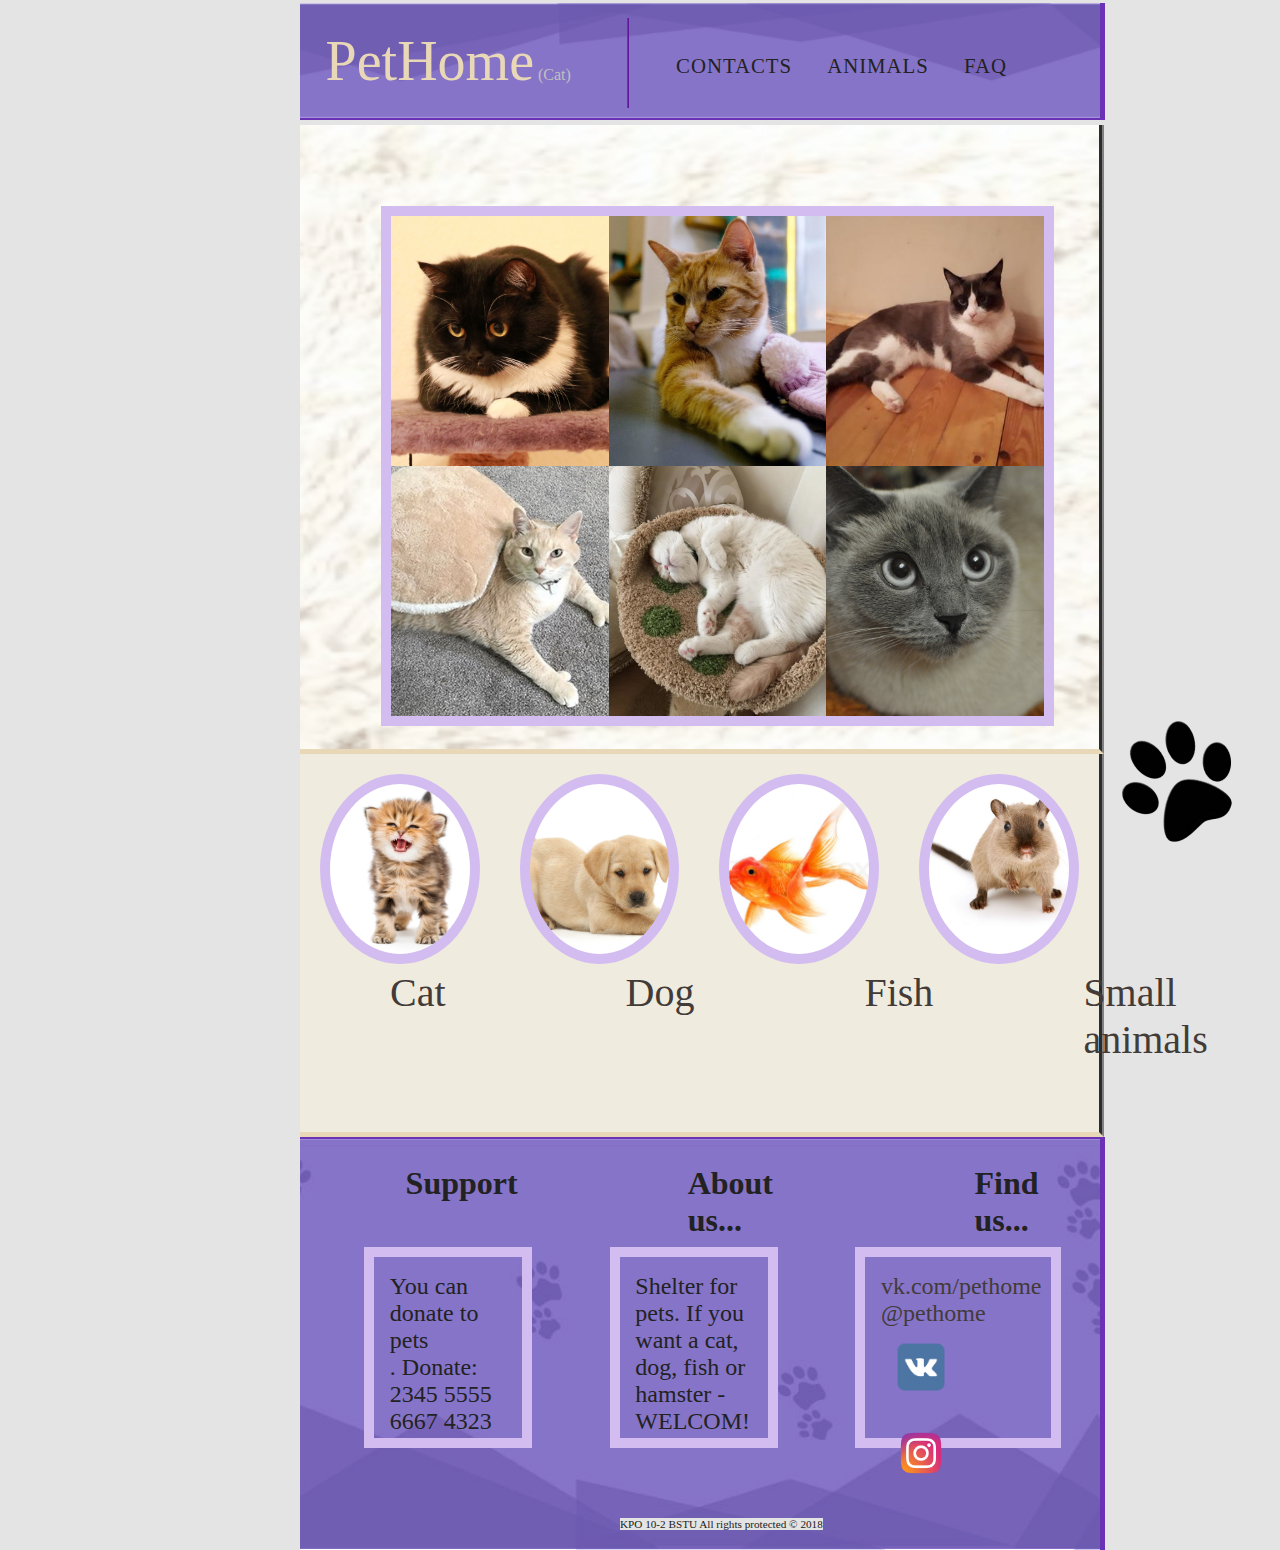
==== www/cat.html @ ffb5665c "pets" ====
<!DOCTYPE html>

<html lang="en" xmlns="http://www.w3.org/1999/xhtml">
<head>
    <meta charset="utf-8" />
    <meta name="keywords" content="pets, cat, dog, shelter" />
    <meta name="description" content="Shelter site" />
    <link href="css/MainStyle.css" rel="stylesheet" />
    <link href="css/AnimalsStyle.css" rel="stylesheet" />
    <link href="img/fav.ico" rel="shortcut icon" type="image/x-icon" /> 
    <link href="css/SpinnerStyle.css" rel="stylesheet" />

    <title>PetHome</title>

</head>
<body>
        <div id="page-preloader"><span class="spinner"></span></div>
        <div class="top bg-img" style="background-image: url(img/scroll.png);" title="top-top" onclick="SlowScroll('#top')"></div>
        <div id="page">
            <span id="top"></span>
            <header class="bg-img" style="background-image: url(img/header.jpg);">
                
                <a href="index.html" title="On start page" id="logo" > PetHome</a> (Cat)  <div class="headerdivider"></div>
            <div id="about">
                    <nav role='navigation'>
                            <ul>
                              <li><a  title="Contacts" onclick="SlowScroll('#contacts')">Contacts</a></li>
                              <li><a onclick="SlowScroll('#anim')" >Animals</a>
                                <ul>
                                  <li><a href="cat.html" id="name" title="Meow!">Cat</a></li>
                                  <li><a href="dog.html" id="name" title="Woof!">Dog</a></li>
                                  <li><a href="fish.html" id="name" title="Fish">Fish</a></li>
                                  <li><a href="small.html" id="name" title="Fr-fr!">Small<br>animals</a></li>
                                </ul>
                              </li>
                              <li><a href="faq.html" title="FAQ">FAQ</a></li>
                            </ul>
                          </nav> 
            </div>
            </header>
        </div>

    <div class="PetCont bg-img" style=" background-image: url(img/help.jpg);">
        <div class="Contaunir">
        <div class="pet bg-img" style="background-image:url(img/1cat.jpg);"><div class="pethidden">Mary<br>2.5 years <br> Cute and Nice</div></div>
        <div class="pet bg-img" style="background-image:url(img/2cat.jpg);"><div class="pethidden">Tom<br>1 years <br> Incredible</div></div>
        <div class="pet bg-img" style="background-image:url(img/3cat.jpg);"><div class="pethidden">Sara<br>1.3 years <br> Beautiful</div></div>
        <div class="pet bg-img" style="background-image:url(img/4cat.jpg);"><div class="pethidden">Mutty<br>1.9 years <br> Lazy and funny</div></div>
        <div class="pet bg-img" style="background-image:url(img/5cat.jpg);"><div class="pethidden">Sam<br>0.8 years <br>Sleepy and shy</div></div>
        <div class="pet bg-img" style="background-image:url(img/6cat.jpg);"><div class="pethidden">Vell<br>1.1 years <br> Calm and honest</div></div>
    </div>
    </div>

    <div class="curcles" id="anim">
            <div class="curclesCont">
        <div class="CurclePhoto bg-img" style="background-image:url(img/meow.jpg);" onmouseover="Change('img/meow1.jpg')" 
        onmouseout="Change('img/meow.jpg')"></div>
        <div class="CurclePhoto bg-img"  style="background-image:url(img/woof.jpg);" onmouseover="Change('img/woof1.jpg')" 
        onmouseout="Change('img/woof.jpg')"></div>
        <div class="CurclePhoto bg-img" style="background-image:url(img/fish.jpg);" onmouseover="Change('img/fish1.jpg')" 
        onmouseout="Change('img/fish.jpg')"></div>
        <div class="CurclePhoto bg-img"  style="background-image:url(img/smallAnim.jpg);" onmouseover="Change('img/small1.jpg')" 
        onmouseout="Change('img/smallAnim.jpg')"></div>
            </div>
            <div class="animalsCont" >
            <div class="animals" style="margin-left: 90px;"><a href="cat.html" id="name" title="Meow!">Cat</a></div>
            <div class="animals" style="margin-left: 180px;"><a href="dog.html" id="name" title="Woof!">Dog</a></div>
            <div class="animals" style="margin-left: 170px;"><a href="fish.html" id="name" title="Fish">Fish</a></div>
            <div class="animals" style="margin-left: 150px;"><a href="small.html" id="name" title="Fr-fr!">Small<br>animals</a></div>
            </div>
    </div>
<footer class="bg-img" id="contacts" style="background-image: url(img/footer.jpg);">
    <div class="foo">
    <div class="fooItem" style="margin-left: 80px;"><h1>Support</h1></div>
    <div class="fooItem" style="margin-left: 170px;"><h1>About us...</h1></div>
    <div class="fooItem" style="margin-left: 170px;"><h1>Find us...</h1></div>
</div>
    <div class="FootContainer">
        <div class="FootBorder">You can donate to pets<br>. Donate:<br> 2345 5555 6667 4323</div>
        <div class="FootBorder">Shelter for pets. If you want a cat, dog, fish or hamster - WELCOM!</div>
        <div class="FootBorder"><a href="#">vk.com/pethome</a> <br> <a href="#">@pethome</a><br><img src="img/vk.png" alt="vk.com"/><img src="img/inst.png" alt="vk.com"/></div>
    </div>
    <div class="Me">
        <p>
            <?xml version="1.0"?>
            <INFO>
                <ABOUTME>
                    <FIO>KPO</FIO>
                    <GROUP>10-2</GROUP>
                    <UNIVERSITY>BSTU</UNIVERSITY>
                </ABOUTME>
                <OTHERINFO>
                    <END>All rights protected &copy;</END>
                    <YEAR>2018</YEAR>
                </OTHERINFO>
                </INFO>
        </p>
    </div>
</footer>
<script src="https://ajax.googleapis.com/ajax/libs/jquery/3.3.1/jquery.min.js"></script>
<script src="js/scroll.js"></script>
<script src="js/ChangeOnMouse.js"></script>
<script src="js/loading.js"></script>
</body>
</html>
---- www/css/MainStyle.css ----
﻿*
{
    margin: 0;
    padding: 0;
    outline: none;
    background-color: #e4e4e4 ;
}
html
{
    height: 100%;
    width: 100%;
}
body
{
    z-index: -1000;
    width:100%;
    height: 100%;
    color: silver;
    font-size: 1em;
    font-family:Colonna MT;
}
.bg-img 
{ 
    background-position: center center; 
    background-size: cover; 
    background-repeat: no-repeat; 
}
div, h1, a, p, img
{
    background: none;
}
a
{
    color: #423b38 ;
    text-decoration:none;
    transition:all.6s ease;
}
a:hover
{
    color: #f48b8b;
    text-decoration:none;
    transition:all.6s ease;
}
a:active
{
    color: #7e4b6d;
}
#page
{
    min-height: 15%;
    margin-bottom: -10px;
}
#top
{
    width: 100%;
    height: 1000px;
}
header,footer
{
    
    width: 58.50%;
    margin-left: 300px;
    border-right: 5px solid #6b32b6;
}
footer, #page::after
{
    height: 10px;
}

/*ЛОГО И МЕНЮ*/
header
{
    position: fixed;
    border-bottom: 2px solid #6b32b6;
    padding: 2%;
    margin-top:3px;
    z-index:5000;
}
header a
{
color: #e9d8b7;
}
#logo
{
    font-size: 3.5em;
}
.headerdivider {
    border-left: 1px solid #7c25c4;
    background: #60179c;
    width: 1px;
    height: 90px;
    position: absolute;
    left: 327px;
    top: 15px;
}
#about
{
    text-align: center;
    float: right;
    margin-right: 5%;
    margin-top: 15px;
}

#about a
{
    font-size: 1.3em;
    margin-right: 25px;
    
}
nav
{
    font-size: 1em;
}
nav ul
{
    list-style: none;
    position: relative;
    float: right;
    display: inline-table;
    background: none;
  }
    nav ul li
    {
      float: left;
      -webkit-transition: all .2s ease-in-out;
      -moz-transition: all .2s ease-in-out;
      transition: all .2s ease-in-out;
      background: none;
    }
    nav ul li:hover
    {
        background: rgba(0,0,0,.15);
    }
    nav ul li:hover > ul
    {
        display: block;
    }
    nav ul li{
      float: left;
      -webkit-transition: all .2s ease-in-out;
      -moz-transition: all .2s ease-in-out;
      transition: all .2s ease-in-out;
    }
      nav ul li a
      {
        display: block; 
        padding: 10px 5px;
        color: #222;
        letter-spacing: 1px;
        text-decoration: none;
        text-transform: uppercase;
      }
      nav ul ul
      {
        display: none;
        background:#58319794;
        position: absolute; 
        top: 100%;
        box-shadow: -3px 3px 10px -2px rgba(0,0,0,.1);
        border: 1px solid rgba(0,0,0,.1);
      }
        nav ul ul li
        {
            float: none; 
            position: relative;
        }
          nav ul ul li a 
          {
            padding: 5px 15px; 
            border-bottom: 1px solid rgba(0,0,0,.05);
          }
          nav ul ul ul 
          {
            position: absolute; 
            left: 100%; 
            top:0;
          }

/*ПРИВЕТСТВЕННЫЙ БЛОК*/
.back1
    {
      background-repeat: no-repeat;
      margin-left:300px;
      width:62.25%;
      height:622px;
      padding: 1px;
      border-right:5px groove #808080;
      border-bottom: 5px solid #e9d8b7;
      text-align: center;
    }
.welcom
    {
      margin-top: 80px;
      margin-left: 15vw;
      width: 30vw;
      height: 25vh;
      font-family: Juice ITC;
      font-size: 10em;
      background: #725b4f;
      opacity: 0.5;
      color: #ebe2d2;
    }
.welcom:hover
    {
      color: white;
      opacity: 0.3;
    }
.afterWelcom
  {
      padding: 2%;
      margin-top:30px;
      margin-left: 15vw;
      font-size:x-large;
      font-family:Modern;
      color: #4b3b33;
      width:400px;
      height:200px;
  }

/*БЛОК КРУЖОЧКИ*/
 .curcles
  {
      
      width:62.40%;
      height: 42%;
      background-color:  #f0ebdf;
      margin-left: 300px;
      border-right:5px groove #808080;
      border-bottom: 5px solid #e9d8b7;
      
  }
.curclesCont
  {
      display: flex;
  }
.CurclePhoto
  {
      
      width: 20vw;
      height: 150px;
      border: 10px solid #d3bdf0;
      margin: 20px;
      padding: 10px;
      border-radius: 50%;
      justify-content: space-around;
  }
.CurclePhoto:hover
  {
      margin-top: 10px;
      width: 23vw;
      height: 160px;
  }
.animalsCont
  {
      margin-top: -15px;
      display: flex;
  }
.animals
  {
      margin-left: 30px;
  }
#name
  {
      font-size: 2.5em;
  }

/*БЛОК СОЦ ПРОЕКТА*/
.help
{
    width:62.40%;
    height: 500px;
    margin-left: 300px;
    border-right:5px groove #808080;
    position:relative;
}
.help h1{
    font-size: 3em;
    color: #423b38;
    padding: 3%;
}
.help h1:hover
{
    font-size: 3.2em;
    color: #312b29;
}
.borderHelp
{
    margin: 3%;
    top: 50px;
    right: 25px;
    width:25vw;
    height: 350px;
    border:20px solid  #d3bdf0;
    float: right;
}
.help p
{
    margin-left:  3%;
    font-family:Modern;
    font-size:x-large;
    color: #4b3b33;
}
.donate
{
    font-family: Modern;
    font-size: 3em;
    margin-right: 15%;
    float: right;
    color: #312b29;
}

/*FOOTER*/
footer
{
    color:  #222;;
    border-top: 2px solid #6b32b6;
    padding: 2%;
    margin-bottom: 0px; 
    height: 40%;
    position: relative;
    
}
.foo
{
    display: flex;
    margin-bottom: -30px;
}
.FootContainer
{
    position: absolute;
    display: flex;
}
.FootBorder
{
    font-size: 1.5em;
    font-family: Modern;
    border: 10px solid #d3bdf0;
    margin:5% ;
    padding: 2%;
    height: 150px;
    width: 20% ;
}
.FootBorder img
{
    width: 50px;
    background-size: cover; 
    background-repeat: no-repeat; 
    padding: 15px; 
}
.Me p
{
    text-align: center;
    font-family: Modern;
    font-size: 0.7em;
    position:absolute;
    bottom:5%;
    left: 40%;
}

/* SELECTION BLOCK*/
::selection
{
    background: #834ccc;
    color: #f48b8b; 
}

/* MEDIA */
@media screen and (max-device-width: 750px)
{
   body, html {
    width: 100%;
    margin-left: 0;
    margin-right: 0;
    padding-left: 0;
    padding-right: 0;
    outline: none;
   }

   header, footer, .help, .back1, .curcles
   {
       width: 100%;
       margin-left: 0;
       margin-right: 0;
       padding-left: 0;
       padding-right: 0;   
   }
   
   header
   {
       height: 240px;
   }
   #about a
   {
       color: #f0ebdf;
       font-size: 3em;
       margin-right: 40px;
   }
   #logo
   {
       color: #d4d4c9;
       width: 100%;
       font-size: 7em;
   }
   .curcles, .FootContainer
   {
      padding: 50px;
   }
   footer
   {
      height: 1000px;
   }
   .welcom
   {
       margin-left: 30%;
       height: 200px;
       width: 400px ;
   }
   .afterWelcom
   {
       font-size: 2.5em;
       margin-left: 30%;
   }
   .curcles
   {
       height: 500px;
   }
   .CurclePhoto
   {
    width: 300px;
    height: 300px; 
    
   }
  
   
}
---- www/css/AnimalsStyle.css ----
.PetCont
{
    background-repeat: no-repeat;
    margin-left:300px;
    width:62.25%;
    height:622px;
    padding: 1px;
    border-right:5px groove #808080;
    border-bottom: 5px solid #e9d8b7;
    text-align: center;

}
.Contaunir
{
    margin: 80px;
    width: 51vw;
    height: 500px;
    border: 10px solid  #d3bdf0;
}
.pet 
{
    z-index: -1;
    display: flex;
    width: 17vw;
    height: 250px;
    float: left;
}
.pethidden
{
    width: 100%;
    opacity: 0;
}
.pethidden:hover
{
    transition: all 0.5s ease-in; 
    background-color: black;
    z-index: 10; 
    opacity: 0.7; 
    font-family: Modern;
    font-size: 1.5em;
    margin-top:60%;
}
.top
{
    position: fixed;
    width: 200px;
    height: 200px;
    background: none;
    right: 2%;
    bottom: 1%;
}
---- www/css/SpinnerStyle.css ----
/*@keyframes spin {
  100% {
   transform: rotate(360deg);
  }
}
.spinner {
  width: 30px;
  height: 30px;
  border: 6px solid #000;
  border-left-color: #333;
  border-right-color: transparent;
  border-bottom-color: #555;
  border-radius: 100%;
  animation: spin 600ms infinite linear;
} */

#page-preloader {
    position: fixed;
    width: 100%;
    height: 100%;
    background-image : url('../img/LOADINGbg.png');
    z-index: 100500;
}

#page-preloader .spinner {
    width: 50%;
    height: 56%;
    position: absolute;
    left: 25%;
    top: 22%;
    background-image : url('../img/LOADING.gif');
    background-position: center center; 
    background-size: cover; 
    background-repeat: no-repeat; 
    
}
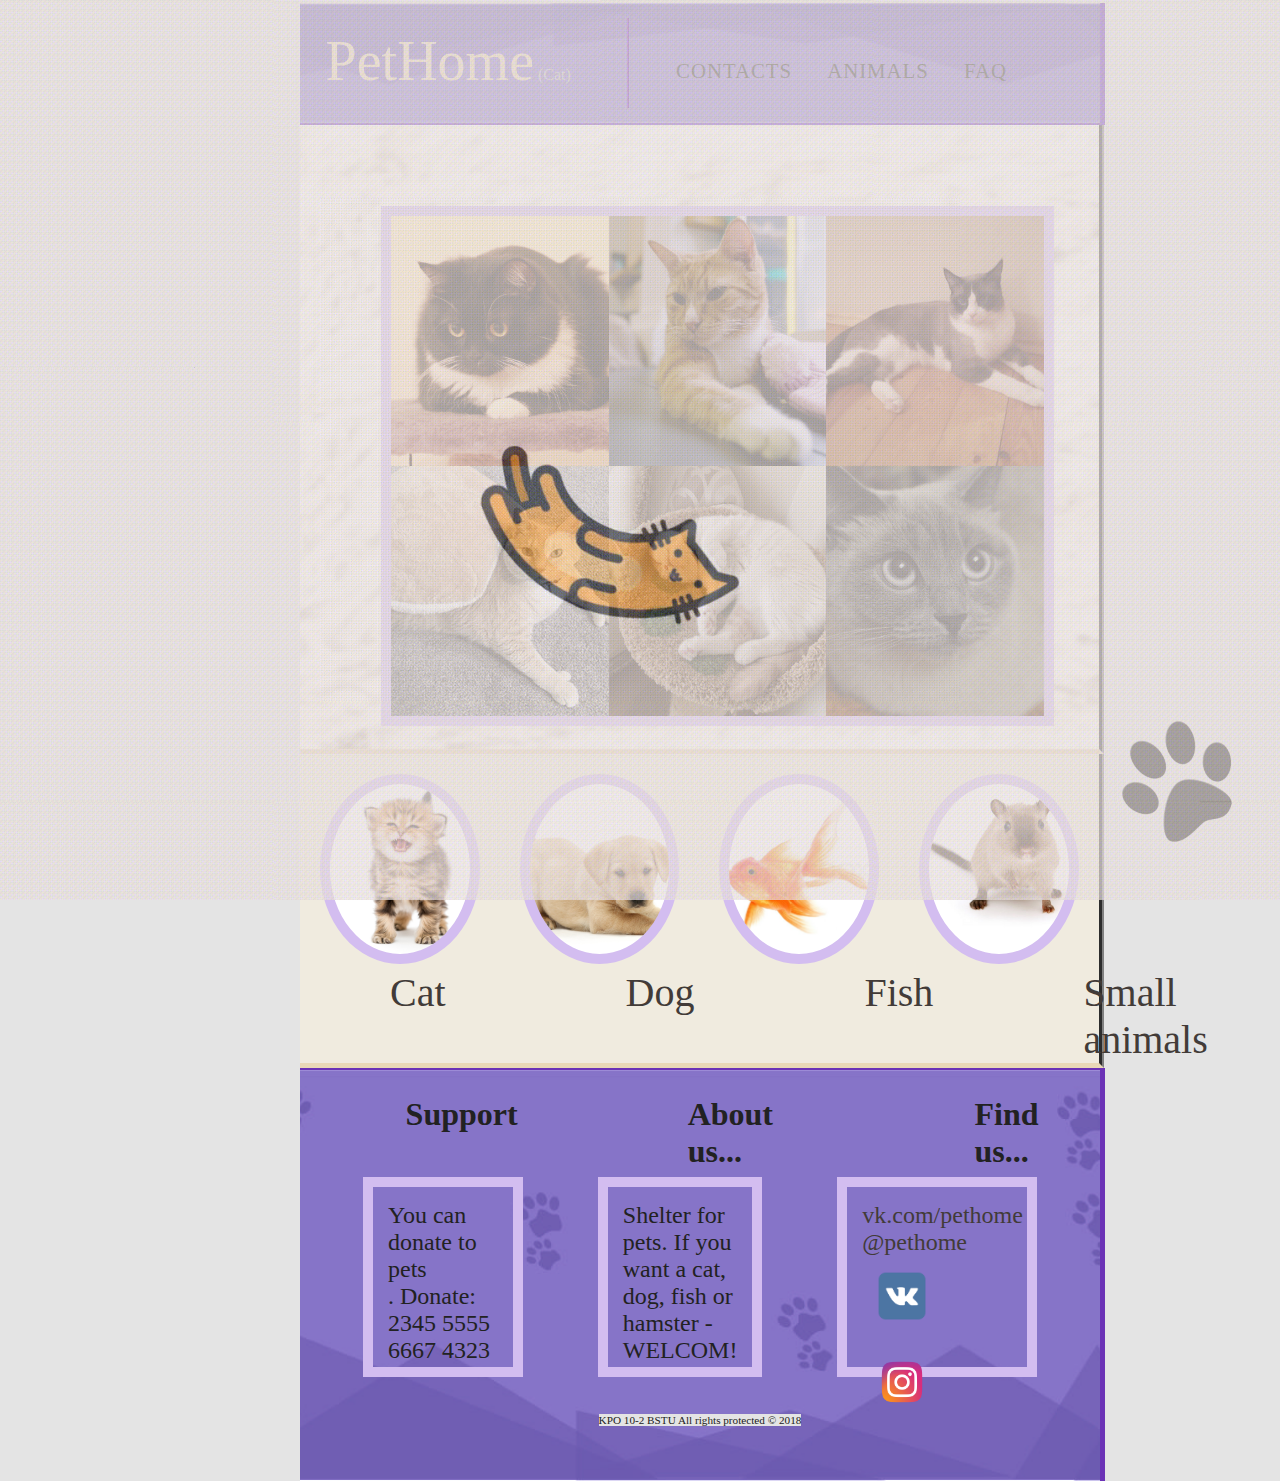
==== commit 2bcfae59: "new" ====
--- a/www/cat.html
+++ b/www/cat.html
@@ -78,7 +78,7 @@
     <div class="FootContainer">
         <div class="FootBorder">You can donate to pets<br>. Donate:<br> 2345 5555 6667 4323</div>
         <div class="FootBorder">Shelter for pets. If you want a cat, dog, fish or hamster - WELCOM!</div>
-        <div class="FootBorder"><a href="#">vk.com/pethome</a> <br> <a href="#">@pethome</a><br><img src="img/vk.png" alt="vk.com"/><img src="img/inst.png" alt="vk.com"/></div>
+        <div class="FootBorder"><a href="https://vk.com/powertyuio">vk.com/pethome</a> <br> <a href="https://www.instagram.com/powertyuio/">@pethome</a><br><img src="img/vk.png" alt="link"/><img src="img/inst.png" alt="link"/></div>
     </div>
     <div class="Me">
         <p>
--- a/www/css/MainStyle.css
+++ b/www/css/MainStyle.css
@@ -122,9 +122,9 @@
     nav ul li
     {
       float: left;
-      -webkit-transition: all .2s ease-in-out;
-      -moz-transition: all .2s ease-in-out;
-      transition: all .2s ease-in-out;
+      -webkit-transition: all .5s ease-in-out;
+      -moz-transition: all .5s ease-in-out;
+      transition: all .5s ease-in-out;
       background: none;
     }
     nav ul li:hover
@@ -137,14 +137,14 @@
     }
     nav ul li{
       float: left;
-      -webkit-transition: all .2s ease-in-out;
-      -moz-transition: all .2s ease-in-out;
-      transition: all .2s ease-in-out;
+      -webkit-transition: all .5s ease-in-out;
+      -moz-transition: all .5s ease-in-out;
+      transition: all .5s ease-in-out;
     }
       nav ul li a
       {
         display: block; 
-        padding: 10px 5px;
+        padding: 15px 5px;
         color: #222;
         letter-spacing: 1px;
         text-decoration: none;
@@ -166,7 +166,7 @@
         }
           nav ul ul li a 
           {
-            padding: 5px 15px; 
+            padding: 5px 4px; 
             border-bottom: 1px solid rgba(0,0,0,.05);
           }
           nav ul ul ul 
@@ -199,11 +199,13 @@
       background: #725b4f;
       opacity: 0.5;
       color: #ebe2d2;
+      transition: all 0.5s ease;
     }
 .welcom:hover
     {
       color: white;
       opacity: 0.3;
+      transition: all 0.5s ease;
     }
 .afterWelcom
   {
@@ -222,7 +224,6 @@
   {
       
       width:62.40%;
-      height: 42%;
       background-color:  #f0ebdf;
       margin-left: 300px;
       border-right:5px groove #808080;
@@ -243,12 +244,14 @@
       padding: 10px;
       border-radius: 50%;
       justify-content: space-around;
+      transition: all 0.5s ease; 
   }
 .CurclePhoto:hover
   {
       margin-top: 10px;
       width: 23vw;
       height: 160px;
+      transition: all 0.5s ease; 
   }
 .animalsCont
   {
@@ -292,6 +295,7 @@
     height: 350px;
     border:20px solid  #d3bdf0;
     float: right;
+    transition: all 0.5s ease;
 }
 .help p
 {
@@ -317,8 +321,6 @@
     padding: 2%;
     margin-bottom: 0px; 
     height: 40%;
-    position: relative;
-    
 }
 .foo
 {
@@ -327,7 +329,6 @@
 }
 .FootContainer
 {
-    position: absolute;
     display: flex;
 }
 .FootBorder
@@ -349,10 +350,10 @@
 }
 .Me p
 {
+    
     text-align: center;
     font-family: Modern;
     font-size: 0.7em;
-    position:absolute;
     bottom:5%;
     left: 40%;
 }
@@ -376,7 +377,7 @@
     outline: none;
    }
 
-   header, footer, .help, .back1, .curcles
+   header, footer, .help, .back1, .curcles, .curclesCont
    {
        width: 100%;
        margin-left: 0;
